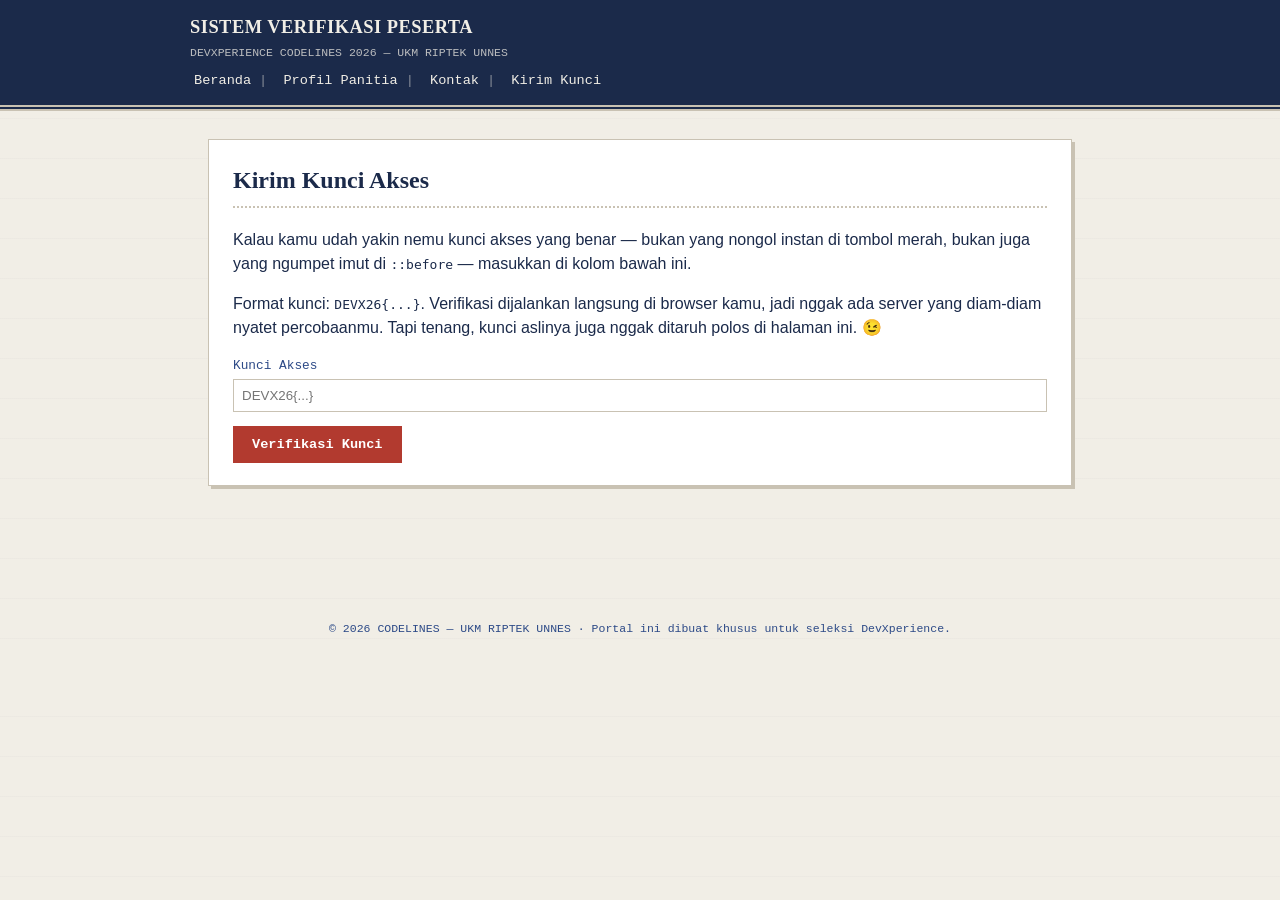
==== kirim-kunci.html @ 15b6ba23 "update: tambah fitur kirim-kunci" ====
<!DOCTYPE html>
<html lang="id">
<head>
<meta charset="UTF-8">
<meta name="viewport" content="width=device-width, initial-scale=1.0">
<title>Kirim Kunci Akses — DevXperience Codelines 2026</title>
<link rel="stylesheet" href="style.css">
</head>
<body>
<header class="kop-surat">
  <div class="baris-atas">
    <div>
      <h1>SISTEM VERIFIKASI PESERTA</h1>
      <span class="subjudul">DEVXPERIENCE CODELINES 2026 — UKM RIPTEK UNNES</span>
    </div>
  </div>
  <nav class="menu-form" aria-label="Navigasi utama">
    <a href="index.html">Beranda</a><span class="pemisah">|</span>
    <a href="profil.html">Profil Panitia</a><span class="pemisah">|</span>
    <a href="kontak.html">Kontak</a><span class="pemisah">|</span>
    <a href="kirim-kunci.html">Kirim Kunci</a>
  </nav>
</header>

<main>
  <section class="kartu">
    <h2>Kirim Kunci Akses</h2>
    <p>
      Kalau kamu udah yakin nemu kunci akses yang benar &mdash; bukan yang nongol
      instan di tombol merah, bukan juga yang ngumpet imut di <code>::before</code> &mdash;
      masukkan di kolom bawah ini.
    </p>
    <p>
      Format kunci: <code>DEVX26{...}</code>. Verifikasi dijalankan langsung di
      browser kamu, jadi nggak ada server yang diam-diam nyatet percobaanmu.
      Tapi tenang, kunci aslinya juga nggak ditaruh polos di halaman ini. 😉
    </p>
    <form id="formKirimKunci" autocomplete="off">
      <div class="grup-input">
        <label for="inputKunci">Kunci Akses</label>
        <input type="text" id="inputKunci" name="kunci" placeholder="DEVX26{...}" required>
      </div>
      <button type="submit" class="tombol tombol-jebakan" id="tombolVerifikasi">Verifikasi Kunci</button>
    </form>
    <div id="hasilVerifikasi" class="hasil-verifikasi" aria-live="polite"></div>
  </section>
</main>

<footer>© 2026 CODELINES — UKM RIPTEK UNNES · Portal ini dibuat khusus untuk seleksi DevXperience.</footer>

<script src="kirim-kunci.js"></script>
</body>
</html>
---- style.css ----
/* ============================================================
   Portal Verifikasi Peserta — DevXperience Codelines 2026
   Tema: formulir birokrasi kampus yang menyimpan sesuatu di baliknya
   ============================================================ */

:root {
  --kertas: #f1eee6;
  --kertas-gelap: #e7e2d4;
  --tinta: #1b2a4a;
  --formulir-biru: #2d4a87;
  --segel-merah: #b23a2f;
  --hijau-oke: #3b6e4a;
  --abu-form: #c9c2b3;
  --font-judul: Georgia, "Times New Roman", serif;
  --font-body: Arial, Helvetica, sans-serif;
  --font-mono: "Courier New", ui-monospace, monospace;
}

* { box-sizing: border-box; }

body {
  margin: 0;
  background: var(--kertas);
  background-image:
    repeating-linear-gradient(0deg, transparent, transparent 39px, rgba(27,42,74,0.035) 40px);
  color: var(--tinta);
  font-family: var(--font-body);
  line-height: 1.5;
}

a { color: var(--formulir-biru); }
a:focus-visible, button:focus-visible, input:focus-visible {
  outline: 3px solid var(--segel-merah);
  outline-offset: 2px;
}

/* ---------- Header birokrasi ---------- */
.kop-surat {
  background: var(--tinta);
  color: var(--kertas);
  padding: 14px 20px;
  border-bottom: 6px double var(--abu-form);
}
.kop-surat .baris-atas {
  display: flex;
  justify-content: space-between;
  align-items: baseline;
  flex-wrap: wrap;
  gap: 8px;
  max-width: 900px;
  margin: 0 auto;
}
.kop-surat h1 {
  font-family: var(--font-judul);
  font-size: 1.15rem;
  margin: 0;
  letter-spacing: 0.5px;
}
.kop-surat .subjudul {
  font-family: var(--font-mono);
  font-size: 0.72rem;
  opacity: 0.75;
  display: block;
  margin-top: 2px;
}
nav.menu-form {
  max-width: 900px;
  margin: 10px auto 0;
  font-family: var(--font-mono);
  font-size: 0.85rem;
}
nav.menu-form a {
  color: var(--kertas);
  text-decoration: none;
  padding: 2px 4px;
}
nav.menu-form a:hover { text-decoration: underline; }
nav.menu-form .pemisah { opacity: 0.5; padding: 0 4px; }

main {
  max-width: 900px;
  margin: 28px auto;
  padding: 0 18px 60px;
}

/* ---------- Stempel ---------- */
.stempel {
  position: absolute;
  top: 90px;
  right: 6%;
  border: 3px solid var(--segel-merah);
  color: var(--segel-merah);
  border-radius: 50%;
  width: 108px;
  height: 108px;
  display: flex;
  align-items: center;
  justify-content: center;
  text-align: center;
  font-family: var(--font-mono);
  font-weight: bold;
  font-size: 0.62rem;
  line-height: 1.15;
  transform: rotate(-14deg);
  opacity: 0.75;
  padding: 6px;
  pointer-events: none;
  user-select: none;
}
@media (max-width: 640px) {
  .stempel { position: static; margin: 12px 0; transform: rotate(-8deg); }
}

/* ---------- Kartu formulir ---------- */
.kartu {
  background: #fff;
  border: 1px solid var(--abu-form);
  box-shadow: 3px 3px 0 var(--abu-form);
  padding: 22px 24px;
  margin-bottom: 22px;
}
.kartu h2 {
  font-family: var(--font-judul);
  margin-top: 0;
  border-bottom: 2px dotted var(--abu-form);
  padding-bottom: 8px;
}
.baris-data {
  display: grid;
  grid-template-columns: 180px 1fr;
  gap: 6px 12px;
  font-family: var(--font-mono);
  font-size: 0.85rem;
  margin: 10px 0;
}
.baris-data dt { color: var(--formulir-biru); }
.status-pending {
  color: var(--segel-merah);
  font-weight: bold;
}

/* ---------- Tombol ---------- */
.tombol {
  font-family: var(--font-mono);
  font-size: 0.85rem;
  padding: 10px 18px;
  border: 1px solid var(--tinta);
  background: var(--kertas-gelap);
  cursor: pointer;
}
.tombol:hover { background: var(--abu-form); }
.tombol-jebakan {
  background: var(--segel-merah);
  color: #fff;
  border-color: var(--segel-merah);
  font-weight: bold;
}
.tombol-jebakan:hover { background: #942f26; }

.tombol-kabur {
  position: relative;
  background: var(--kertas);
  border: 1px dashed var(--formulir-biru);
  color: var(--formulir-biru);
  transition: none;
}
@media (prefers-reduced-motion: reduce) {
  .tombol-kabur { transition: none !important; }
}

/* ---------- Log sistem (dekorasi) ---------- */
.log-sistem {
  background: #0f1a2e;
  color: #b8c6e6;
  font-family: var(--font-mono);
  font-size: 0.78rem;
  padding: 14px 16px;
  overflow-x: auto;
  border: 1px solid var(--tinta);
}
.log-sistem .ok { color: #6fbf8b; }
.log-sistem .warn { color: #d9a441; }
.log-sistem .info { color: #7fa8e8; }

/* ---------- Marquee peringatan ---------- */
.pita-peringatan {
  background: repeating-linear-gradient(45deg, #f5d24a, #f5d24a 14px, #1b2a4a 14px, #1b2a4a 28px);
  color: #1b2a4a;
  overflow: hidden;
  white-space: nowrap;
  margin-bottom: 20px;
  border: 1px solid var(--tinta);
}
.pita-peringatan span {
  display: inline-block;
  padding: 6px 0;
  padding-left: 100%;
  font-family: var(--font-mono);
  font-weight: bold;
  font-size: 0.8rem;
  background: var(--kertas);
  animation: geser 16s linear infinite;
}
@keyframes geser {
  0% { transform: translateX(0); }
  100% { transform: translateX(-100%); }
}
@media (prefers-reduced-motion: reduce) {
  .pita-peringatan span { animation: none; padding-left: 8px; }
}

/* ---------- Spinner palsu ---------- */
.spinner-palsu {
  display: inline-block;
  width: 16px;
  height: 16px;
  border: 3px solid var(--abu-form);
  border-top-color: var(--segel-merah);
  border-radius: 50%;
  animation: putar 0.8s linear infinite;
  vertical-align: middle;
  margin-right: 8px;
}
@keyframes putar { to { transform: rotate(360deg); } }
@media (prefers-reduced-motion: reduce) {
  .spinner-palsu { animation-duration: 3s; }
}

/* ---------- Kartu panitia (profil.html) ---------- */
.grid-panitia {
  display: grid;
  grid-template-columns: repeat(auto-fit, minmax(220px, 1fr));
  gap: 16px;
}
.kartu-panitia {
  border: 1px solid var(--abu-form);
  background: #fff;
  padding: 16px;
  position: relative;
}
.kartu-panitia h3 { margin: 0 0 2px; font-family: var(--font-judul); }
.kartu-panitia .jabatan {
  font-family: var(--font-mono);
  font-size: 0.75rem;
  color: var(--formulir-biru);
  margin-bottom: 8px;
  display: block;
}
.kartu-panitia.berkilau::before {
  content: "DEVX26{css_bukan_tempat_flag}";
  position: absolute;
  left: -9999px;
  top: -9999px;
  /* petunjuk tersembunyi di computed style — bukan flag asli */
}

/* ---------- Modal ---------- */
.overlay-modal {
  position: fixed;
  inset: 0;
  background: rgba(15, 26, 46, 0.72);
  display: none;
  align-items: center;
  justify-content: center;
  padding: 20px;
  z-index: 50;
}
.overlay-modal.tampil { display: flex; }
.kotak-modal {
  background: var(--kertas);
  border: 3px solid var(--segel-merah);
  max-width: 420px;
  padding: 22px;
  text-align: center;
  font-family: var(--font-mono);
}
.kotak-modal h3 { font-family: var(--font-judul); margin-top: 0; }
.kotak-modal code {
  display: block;
  background: #fff;
  border: 1px dashed var(--abu-form);
  padding: 8px;
  margin: 12px 0;
  word-break: break-all;
}

/* ---------- Toast ---------- */
.toast-notif {
  position: fixed;
  bottom: 18px;
  right: 18px;
  max-width: 300px;
  background: var(--tinta);
  color: var(--kertas);
  border-left: 4px solid var(--segel-merah);
  padding: 12px 14px;
  font-family: var(--font-mono);
  font-size: 0.78rem;
  transform: translateY(140%);
  transition: transform 0.35s ease;
  z-index: 60;
}
.toast-notif.tampil { transform: translateY(0); }
@media (prefers-reduced-motion: reduce) {
  .toast-notif { transition: none; }
}

/* ---------- Form kontak ---------- */
.grup-input { margin-bottom: 14px; }
.grup-input label {
  display: block;
  font-family: var(--font-mono);
  font-size: 0.8rem;
  margin-bottom: 4px;
  color: var(--formulir-biru);
}
.grup-input input, .grup-input textarea {
  width: 100%;
  padding: 8px;
  border: 1px solid var(--abu-form);
  font-family: var(--font-body);
}
.captcha-palsu {
  display: flex;
  align-items: center;
  gap: 8px;
  border: 1px dashed var(--abu-form);
  padding: 10px;
  margin-bottom: 14px;
  font-family: var(--font-mono);
  font-size: 0.8rem;
}
.hitung-mundur {
  font-family: var(--font-mono);
  color: var(--segel-merah);
  font-weight: bold;
}

footer {
  text-align: center;
  font-family: var(--font-mono);
  font-size: 0.72rem;
  color: var(--formulir-biru);
  padding: 24px 0 40px;
}

/* ---------- Kirim Kunci — hasil verifikasi ---------- */
.hasil-verifikasi {
  margin-top: 16px;
  padding: 14px 16px;
  border: 1px dashed var(--abu-form);
  font-family: var(--font-mono);
  font-size: 0.85rem;
}
.hasil-verifikasi:empty { display: none; }
.hasil-salah {
  border-color: var(--segel-merah);
  background: #fbeceb;
  color: var(--segel-merah);
}
.hasil-benar {
  border: 2px solid var(--hijau-oke);
  background: #eaf3ec;
  color: var(--tinta);
  font-family: var(--font-body);
}
.hasil-benar .pesan-eksentrik {
  font-family: var(--font-judul);
  font-size: 1.05rem;
  color: var(--hijau-oke);
  margin-top: 0;
}
.hasil-benar code {
  background: #fff;
  border: 1px dashed var(--abu-form);
  padding: 3px 6px;
}
.langkah-writeup {
  margin-top: 14px;
  padding-top: 14px;
  border-top: 2px dotted var(--abu-form);
}
.langkah-writeup h3 {
  font-family: var(--font-judul);
  margin: 0 0 8px;
}
.langkah-writeup ol {
  margin: 0;
  padding-left: 20px;
}
.langkah-writeup li { margin-bottom: 8px; }
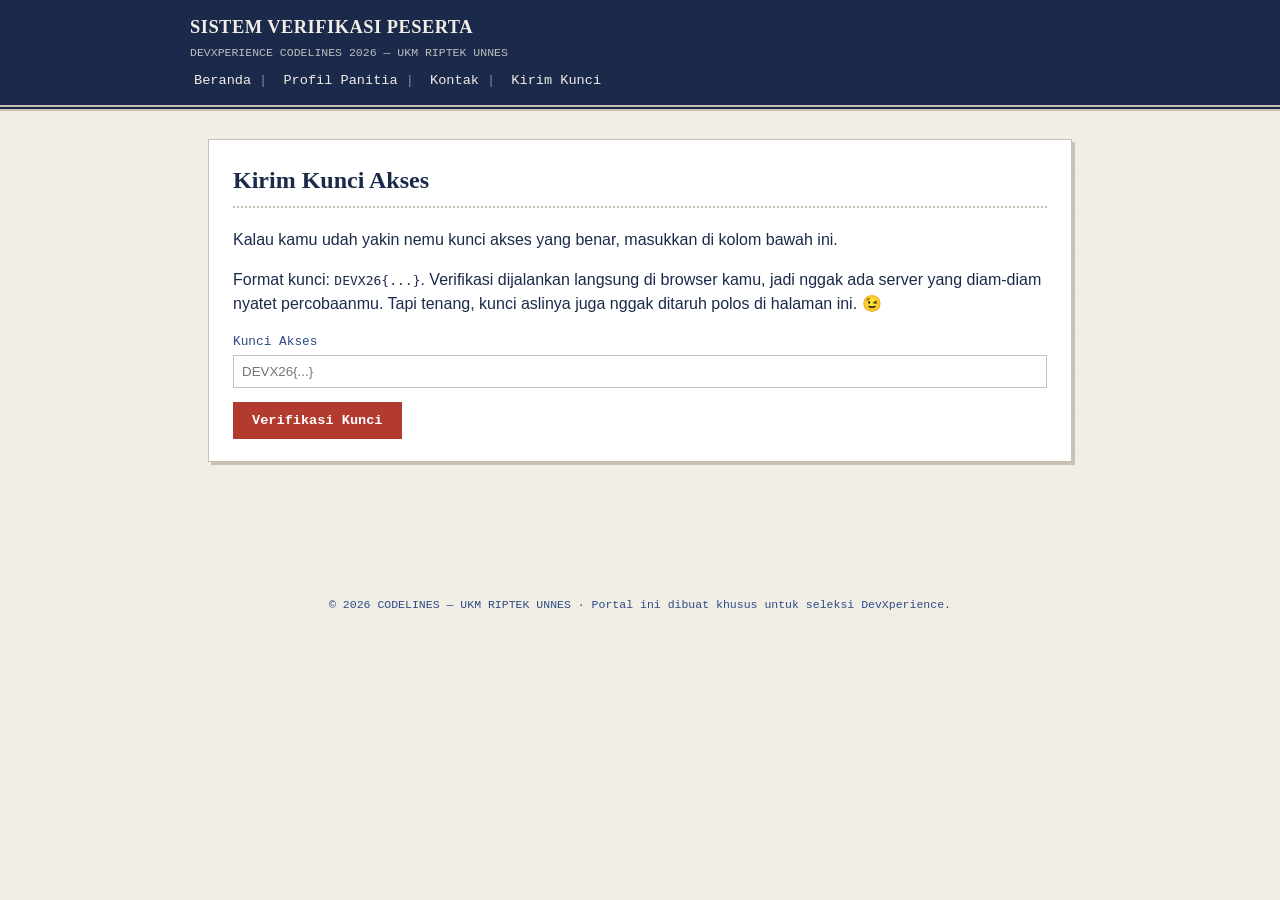
==== commit d75aa655: "Fix text formatting in kirim-kunci.html" ====
--- a/kirim-kunci.html
+++ b/kirim-kunci.html
@@ -26,8 +26,7 @@
   <section class="kartu">
     <h2>Kirim Kunci Akses</h2>
     <p>
-      Kalau kamu udah yakin nemu kunci akses yang benar &mdash; bukan yang nongol
-      instan di tombol merah, bukan juga yang ngumpet imut di <code>::before</code> &mdash;
+      Kalau kamu udah yakin nemu kunci akses yang benar,
       masukkan di kolom bawah ini.
     </p>
     <p>
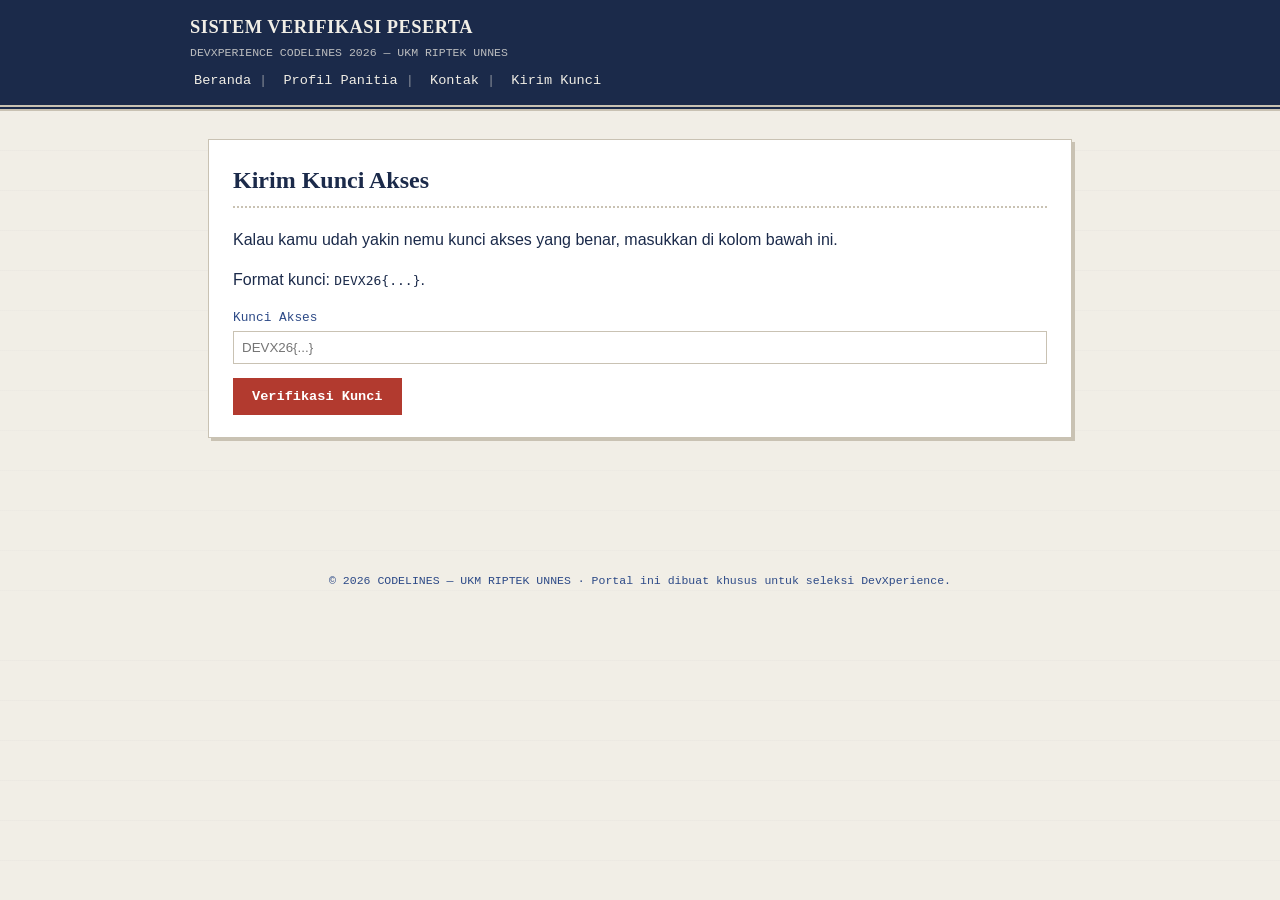
==== commit 8ec95200: "Simplify key format instructions in kirim-kunci.html Removed extra explanation about key verificatio" ====
--- a/kirim-kunci.html
+++ b/kirim-kunci.html
@@ -30,9 +30,7 @@
       masukkan di kolom bawah ini.
     </p>
     <p>
-      Format kunci: <code>DEVX26{...}</code>. Verifikasi dijalankan langsung di
-      browser kamu, jadi nggak ada server yang diam-diam nyatet percobaanmu.
-      Tapi tenang, kunci aslinya juga nggak ditaruh polos di halaman ini. 😉
+      Format kunci: <code>DEVX26{...}</code>. 
     </p>
     <form id="formKirimKunci" autocomplete="off">
       <div class="grup-input">
